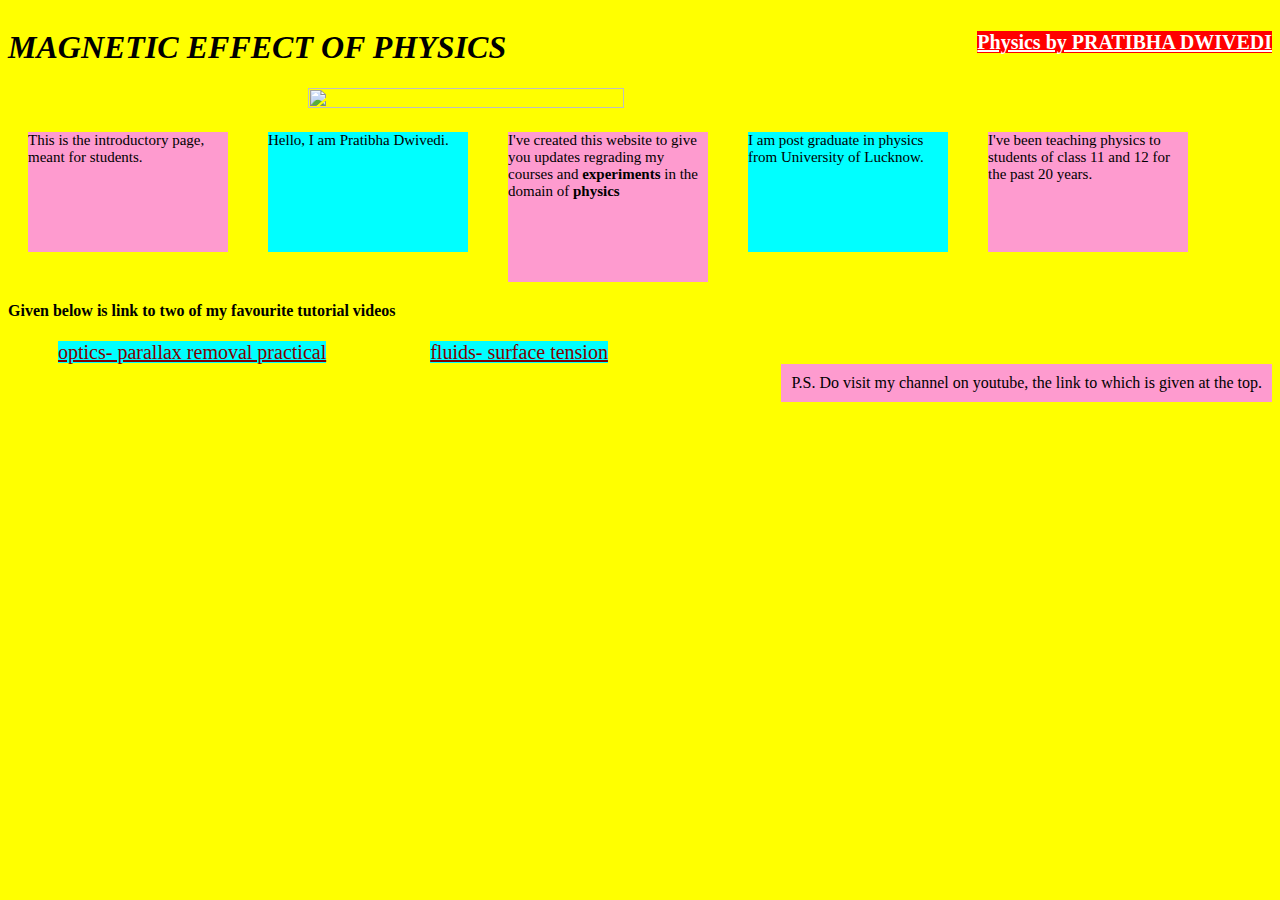
==== index.html @ 19a1f247 "Create index.html" ====
<!DOCTYPE html>
<head>
<meta charset= UTF-8>
<title> Magnetic effect of physics </title>
<style>
	p{
		font-size:15px;
		width: 200px;
		height:120px;
		overflow:auto;
		background:#00ffff;
		float:left;
		margin: 20px;
	}
	
	}
	h1{
		color: red;
		font-size: 36px;
		text-align:center;
	}
	a{
		color:green;
		font-size:20px;
		width: 2000px;
	}
	h2>a{
		color:white;
		background-color: red;
		text-align:left;
	}
	section{
		position: relative;
		left: 300px;
		clear: both;

	}
</style>
</head>
<body style="background-color: #ffff00">
      
       <h1 style="float:left; font-style:italic;">MAGNETIC EFFECT OF PHYSICS</h1>
       <h2 style="float:right">
       <a href="https://www.youtube.com/channel/UCjzIZD5IyS23z2QqHlRd58Q" target="_blank">Physics by PRATIBHA DWIVEDI</a>
   </h2>
   	<section>
      	<img src="https://tse2.mm.bing.net/th?id=OIP.Wklwr9il6CWIs_cB8u8hhgHaC0&pid=Api&P=0&w=433&h=165" width="50%"  height="50%" atr= "pratibha dwivedi"  >
      </section>
       <main><p style="background:#fe9bcf">This is the introductory page, meant for students.</p></main>
     
       <p id="p1">  Hello, I am Pratibha Dwivedi. </p>
      <p id="p2" style="background:#fe9bcf; height:150px"> I've created this website to give you updates regrading my courses and <b>experiments</b> in the domain of <b> physics</b> </p>
         <article>
       <p> I am post graduate in physics from University of Lucknow. </p>
       <p style="background:#fe9bcf"> I've been teaching physics to students of class 11 and 12 for the past 20 years.</p>
       <h4 style="clear:both"> Given below is link to two of my favourite tutorial videos</h4>
       <a href= "https://www.youtube.com/watch?v=bqjSYV-uu4k&list=PLvXKadbsZGKuCrm-PRoOcTfApGdxLjrk_&index=1" target="_blank" style="background: #00ffff; border:100px black; color:maroon; margin: 50px;">optics- parallax removal practical</a>
       <a href="https://www.youtube.com/watch?v=BIGHavhTTN0"target="_blank" style="background: #00ffff; border:100px black; margin: 50px; color:maroon;">fluids- surface tension</a>
       </article>
             <footer style="width:100px,height:40px;float:right; background:#fe9bcf; padding:10px; border:20px black;">P.S. Do visit my channel on youtube, the link to which is given at the top.
             	
             </footer>
</body>
</html>
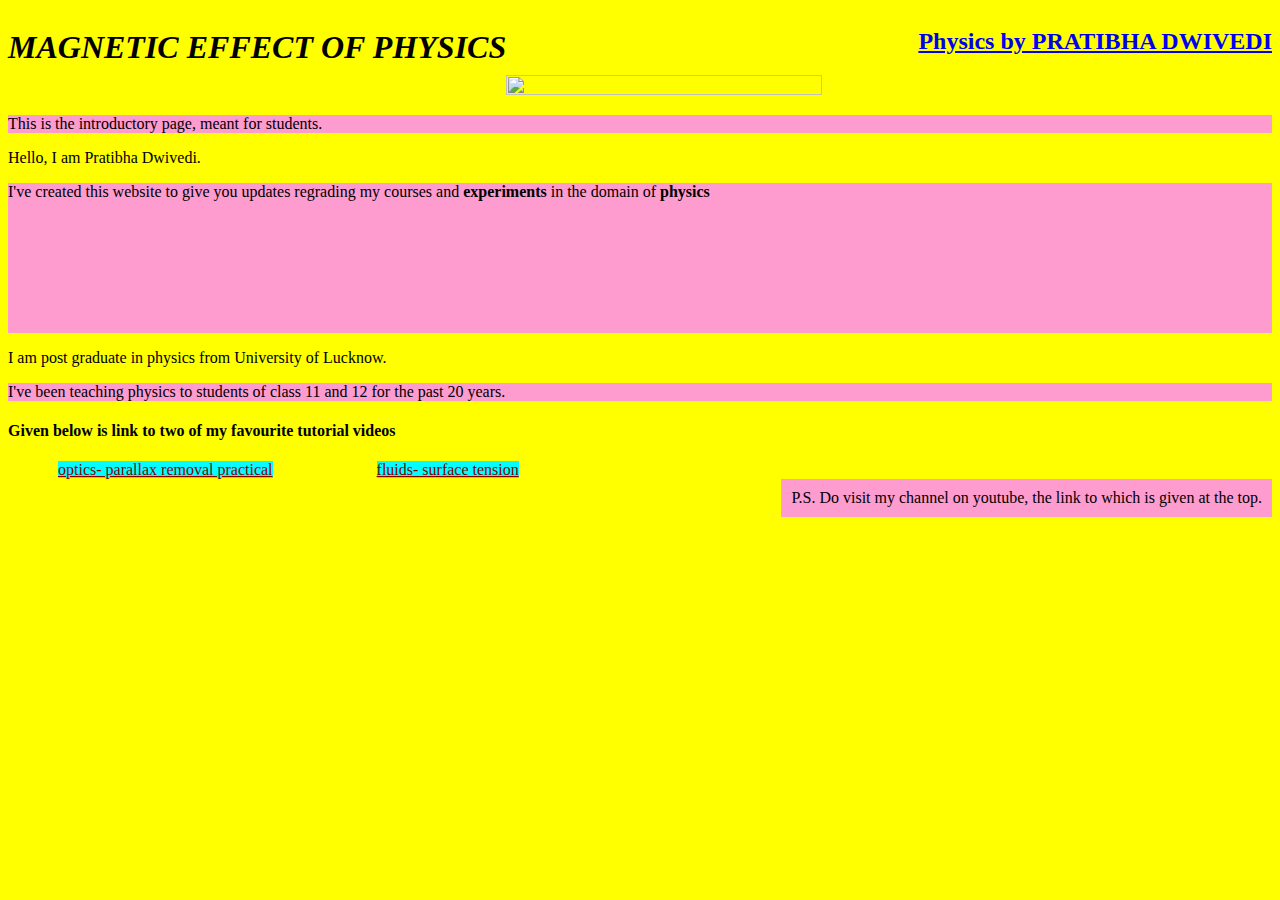
==== commit de7575ea: "html+css" ====
--- a/index.html
+++ b/index.html
@@ -2,40 +2,7 @@
 <head>
 <meta charset= UTF-8>
 <title> Magnetic effect of physics </title>
-<style>
-	p{
-		font-size:15px;
-		width: 200px;
-		height:120px;
-		overflow:auto;
-		background:#00ffff;
-		float:left;
-		margin: 20px;
-	}
-	
-	}
-	h1{
-		color: red;
-		font-size: 36px;
-		text-align:center;
-	}
-	a{
-		color:green;
-		font-size:20px;
-		width: 2000px;
-	}
-	h2>a{
-		color:white;
-		background-color: red;
-		text-align:left;
-	}
-	section{
-		position: relative;
-		left: 300px;
-		clear: both;
 
-	}
-</style>
 </head>
 <body style="background-color: #ffff00">
       
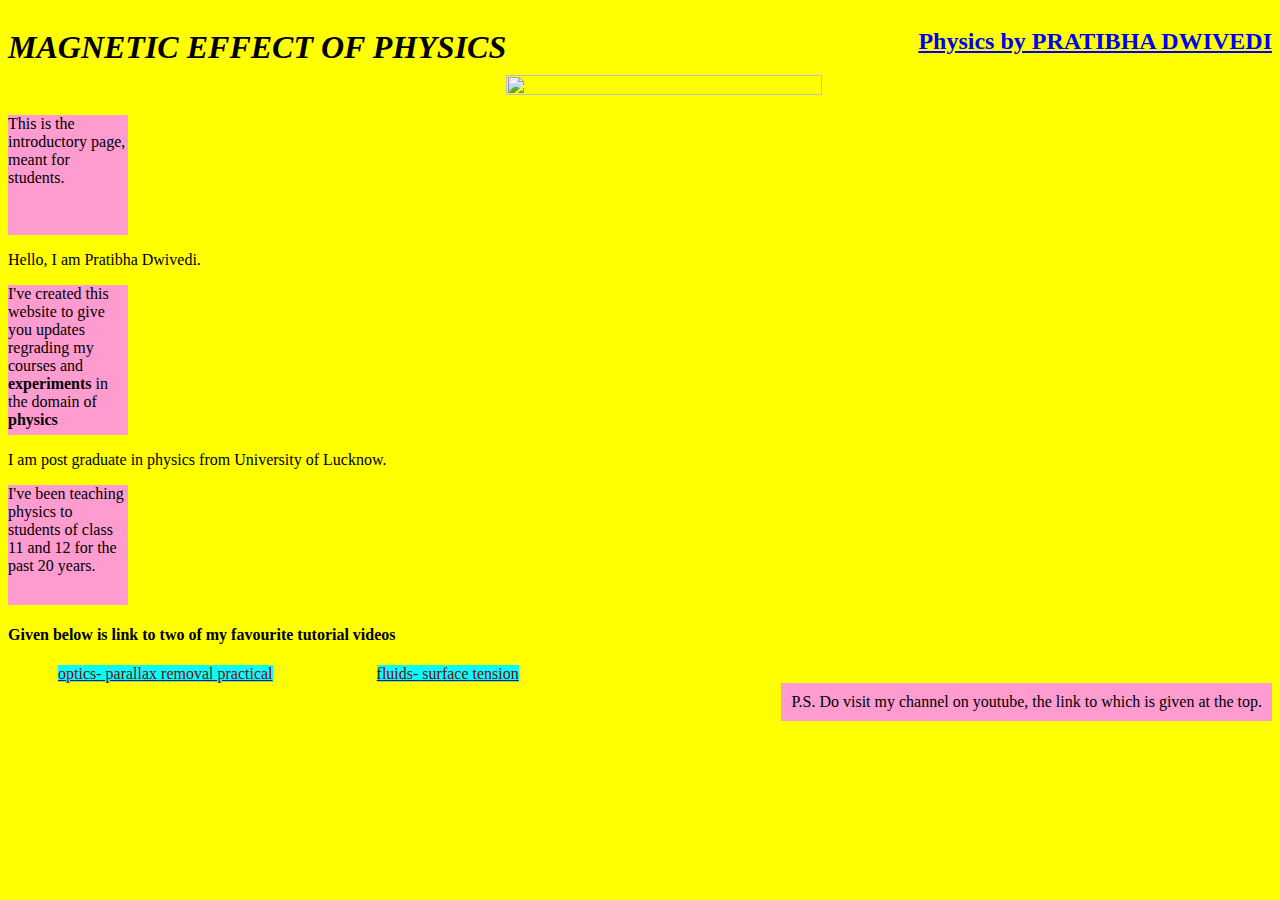
==== commit f6c3d265: "Update index.html" ====
--- a/index.html
+++ b/index.html
@@ -13,13 +13,13 @@
    	<section>
       	<img src="https://tse2.mm.bing.net/th?id=OIP.Wklwr9il6CWIs_cB8u8hhgHaC0&pid=Api&P=0&w=433&h=165" width="50%"  height="50%" atr= "pratibha dwivedi"  >
       </section>
-       <main><p style="background:#fe9bcf">This is the introductory page, meant for students.</p></main>
+       <main><p style="background:#fe9bcf; width: 120px; height:120px;">This is the introductory page, meant for students.</p></main>
      
        <p id="p1">  Hello, I am Pratibha Dwivedi. </p>
-      <p id="p2" style="background:#fe9bcf; height:150px"> I've created this website to give you updates regrading my courses and <b>experiments</b> in the domain of <b> physics</b> </p>
+      <p id="p2" style="background:#fe9bcf; height:150px; width: 120px;"> I've created this website to give you updates regrading my courses and <b>experiments</b> in the domain of <b> physics</b> </p>
          <article>
        <p> I am post graduate in physics from University of Lucknow. </p>
-       <p style="background:#fe9bcf"> I've been teaching physics to students of class 11 and 12 for the past 20 years.</p>
+       <p style="background:#fe9bcf; width:120px; height:120px;"> I've been teaching physics to students of class 11 and 12 for the past 20 years.</p>
        <h4 style="clear:both"> Given below is link to two of my favourite tutorial videos</h4>
        <a href= "https://www.youtube.com/watch?v=bqjSYV-uu4k&list=PLvXKadbsZGKuCrm-PRoOcTfApGdxLjrk_&index=1" target="_blank" style="background: #00ffff; border:100px black; color:maroon; margin: 50px;">optics- parallax removal practical</a>
        <a href="https://www.youtube.com/watch?v=BIGHavhTTN0"target="_blank" style="background: #00ffff; border:100px black; margin: 50px; color:maroon;">fluids- surface tension</a>
@@ -28,4 +28,4 @@
              	
              </footer>
 </body>
-</html>+</html>
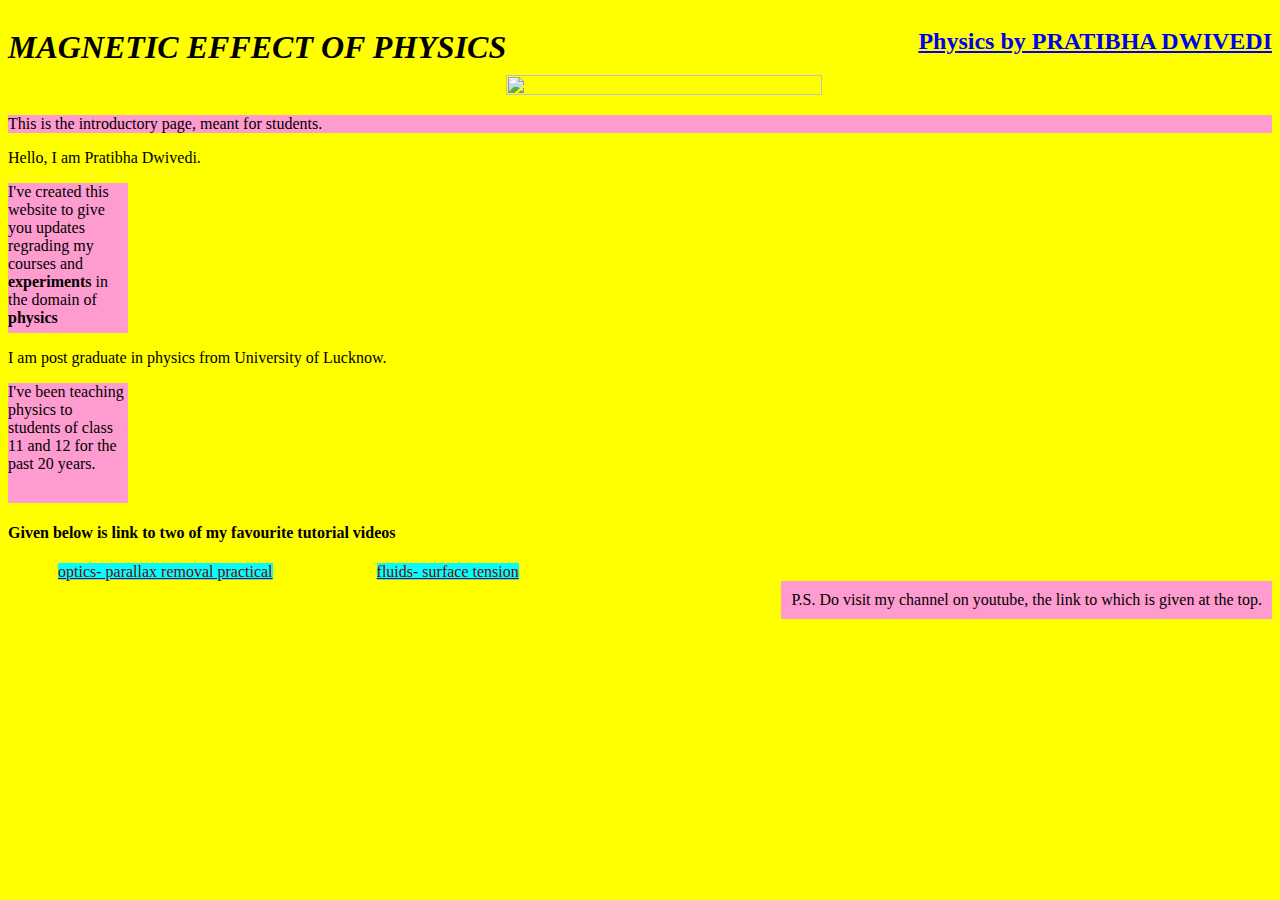
==== commit b6e87b09: "Update index.html" ====
--- a/index.html
+++ b/index.html
@@ -13,7 +13,7 @@
    	<section>
       	<img src="https://tse2.mm.bing.net/th?id=OIP.Wklwr9il6CWIs_cB8u8hhgHaC0&pid=Api&P=0&w=433&h=165" width="50%"  height="50%" atr= "pratibha dwivedi"  >
       </section>
-       <main><p style="background:#fe9bcf; width: 120px; height:120px;">This is the introductory page, meant for students.</p></main>
+       <main><p style="background:#fe9bcf; ">This is the introductory page, meant for students.</p></main>
      
        <p id="p1">  Hello, I am Pratibha Dwivedi. </p>
       <p id="p2" style="background:#fe9bcf; height:150px; width: 120px;"> I've created this website to give you updates regrading my courses and <b>experiments</b> in the domain of <b> physics</b> </p>
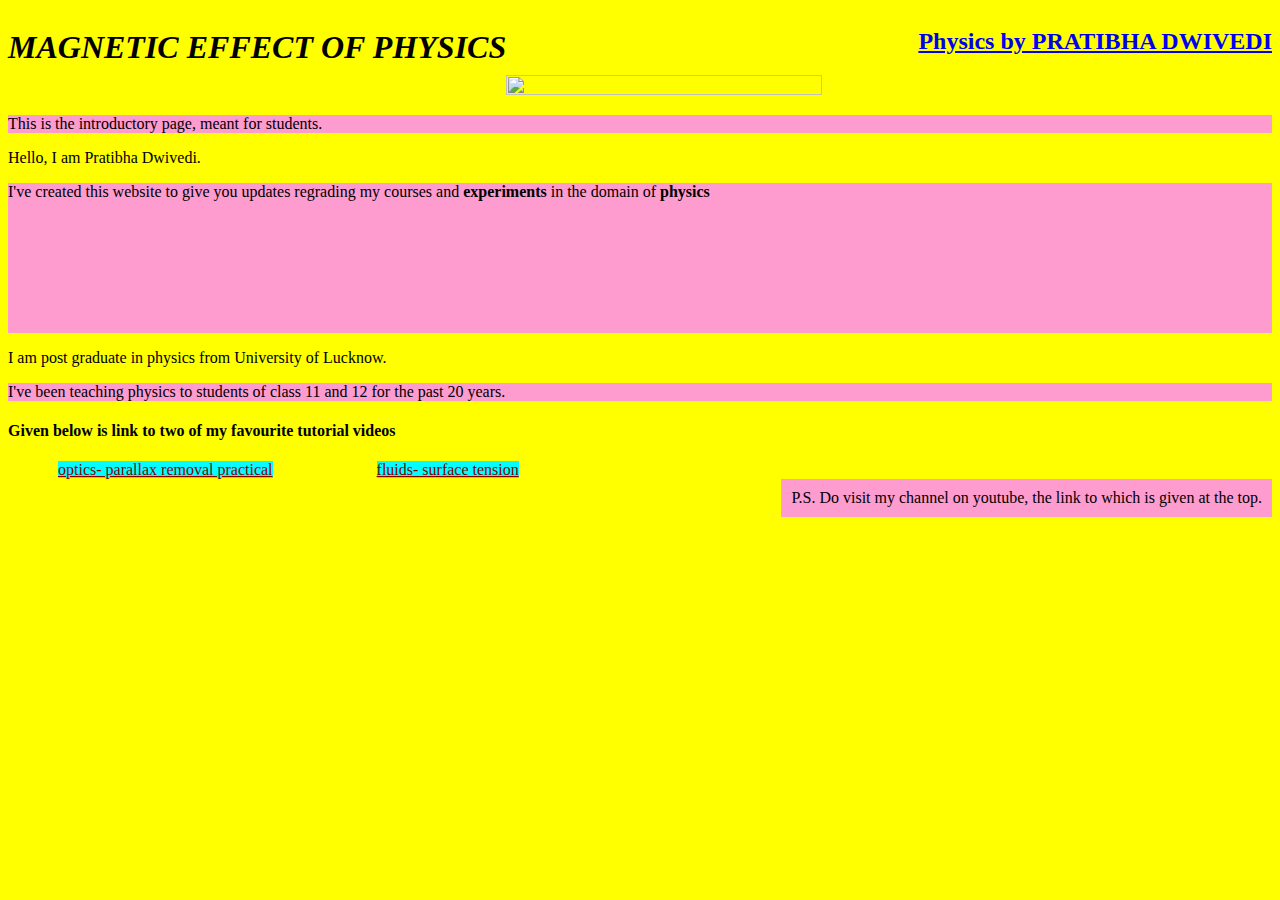
==== commit 3322e8ef: "Update index.html" ====
--- a/index.html
+++ b/index.html
@@ -13,13 +13,13 @@
    	<section>
       	<img src="https://tse2.mm.bing.net/th?id=OIP.Wklwr9il6CWIs_cB8u8hhgHaC0&pid=Api&P=0&w=433&h=165" width="50%"  height="50%" atr= "pratibha dwivedi"  >
       </section>
-       <main><p style="background:#fe9bcf; ">This is the introductory page, meant for students.</p></main>
+       <main><p style="background-color:#fe9bcf; ">This is the introductory page, meant for students.</p></main>
      
        <p id="p1">  Hello, I am Pratibha Dwivedi. </p>
-      <p id="p2" style="background:#fe9bcf; height:150px; width: 120px;"> I've created this website to give you updates regrading my courses and <b>experiments</b> in the domain of <b> physics</b> </p>
+      <p id="p2" style="background-color:#fe9bcf; height:150px;"> I've created this website to give you updates regrading my courses and <b>experiments</b> in the domain of <b> physics</b> </p>
          <article>
        <p> I am post graduate in physics from University of Lucknow. </p>
-       <p style="background:#fe9bcf; width:120px; height:120px;"> I've been teaching physics to students of class 11 and 12 for the past 20 years.</p>
+       <p style="background-color:#fe9bcf;"> I've been teaching physics to students of class 11 and 12 for the past 20 years.</p>
        <h4 style="clear:both"> Given below is link to two of my favourite tutorial videos</h4>
        <a href= "https://www.youtube.com/watch?v=bqjSYV-uu4k&list=PLvXKadbsZGKuCrm-PRoOcTfApGdxLjrk_&index=1" target="_blank" style="background: #00ffff; border:100px black; color:maroon; margin: 50px;">optics- parallax removal practical</a>
        <a href="https://www.youtube.com/watch?v=BIGHavhTTN0"target="_blank" style="background: #00ffff; border:100px black; margin: 50px; color:maroon;">fluids- surface tension</a>
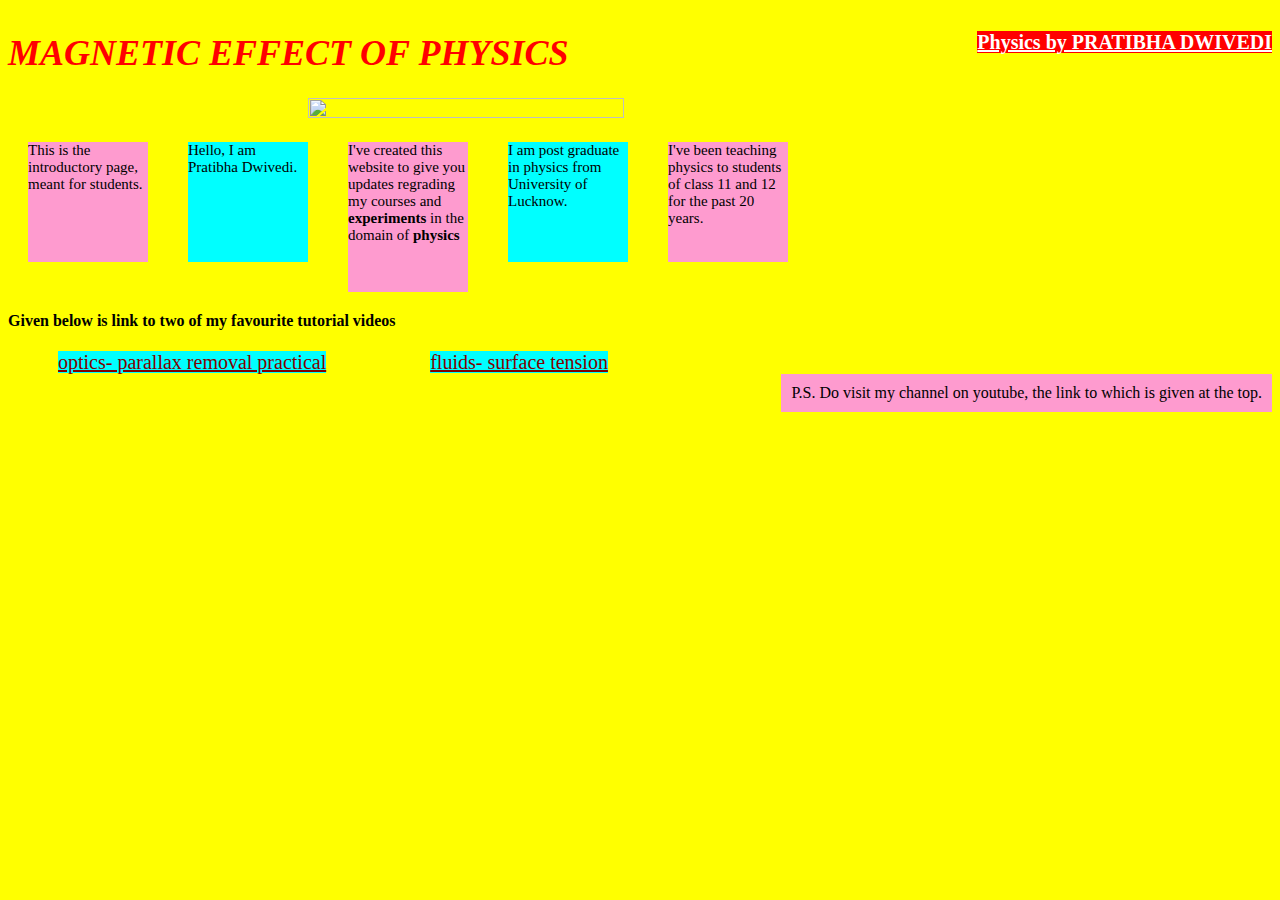
==== commit 94ab64a3: "Update index.html" ====
--- a/index.html
+++ b/index.html
@@ -2,7 +2,7 @@
 <head>
 <meta charset= UTF-8>
 <title> Magnetic effect of physics </title>
-
+<link rel="stylesheet" href="style.css">
 </head>
 <body style="background-color: #ffff00">
       
--- a/style.css
+++ b/style.css
@@ -0,0 +1,32 @@
+p{
+		font-size:15px;
+		width:120px;
+	        height:120px;
+		overflow:auto;
+		background-color:#00ffff;
+		float:left;
+		margin: 20px;
+	}
+	
+	
+	h1{
+		color: red;
+		font-size: 36px;
+		text-align:center;
+	}
+	a{
+		color:green;
+		font-size:20px;
+		width: 2000px;
+	}
+	h2>a{
+		color:white;
+		background-color: red;
+		text-align:left;
+	}
+	section{
+		position: relative;
+		left: 300px;
+		clear: both;
+
+	}
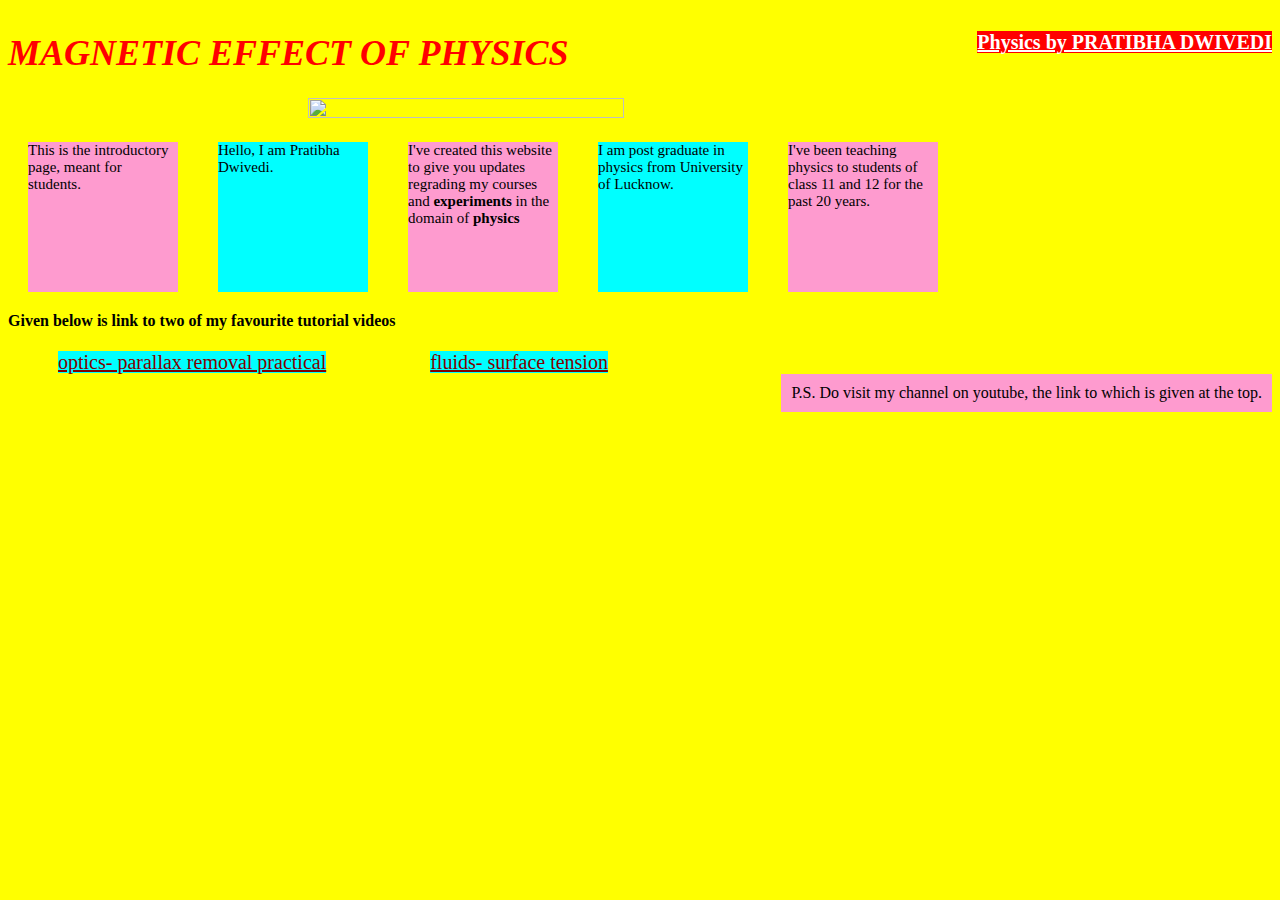
==== commit 6f5bf4fa: "Update index.html" ====
--- a/index.html
+++ b/index.html
@@ -16,7 +16,7 @@
        <main><p style="background-color:#fe9bcf; ">This is the introductory page, meant for students.</p></main>
      
        <p id="p1">  Hello, I am Pratibha Dwivedi. </p>
-      <p id="p2" style="background-color:#fe9bcf; height:150px;"> I've created this website to give you updates regrading my courses and <b>experiments</b> in the domain of <b> physics</b> </p>
+      <p id="p2" style="background-color:#fe9bcf;"> I've created this website to give you updates regrading my courses and <b>experiments</b> in the domain of <b> physics</b> </p>
          <article>
        <p> I am post graduate in physics from University of Lucknow. </p>
        <p style="background-color:#fe9bcf;"> I've been teaching physics to students of class 11 and 12 for the past 20 years.</p>
--- a/style.css
+++ b/style.css
@@ -1,7 +1,7 @@
 p{
 		font-size:15px;
-		width:120px;
-	        height:120px;
+		width:150px;
+	        height:150px;
 		overflow:auto;
 		background-color:#00ffff;
 		float:left;
